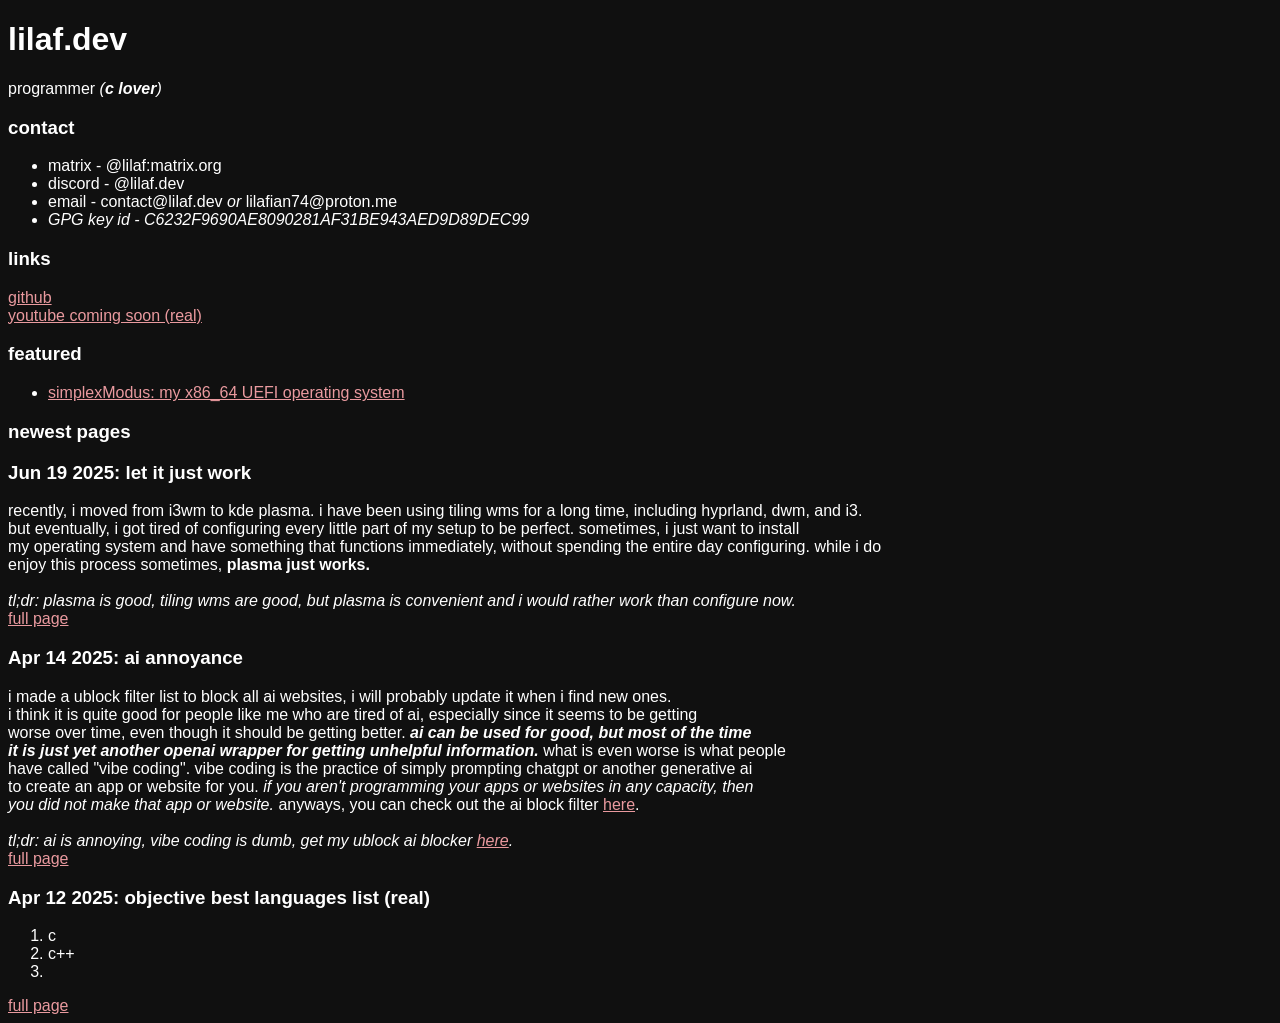
==== index.html @ 2d5d23af "fix youtube" ====
<!DOCTYPE html>
<html>
    <head>
        <title>lilaf</title>
        <meta name="description" content="low level software developer">
        <link rel="stylesheet" href="style.css">
    </head>
    <body>
        <h1>lilaf.dev</h1>

        <p>programmer <i>(<b>c lover</b>)</i></p>

        <h3>contact</h3>
        <ul>
            <li>matrix - @lilaf:matrix.org</li>
            <li>discord - @lilaf.dev</li>
            <li>email - contact@lilaf.dev <i>or</i> lilafian74@proton.me</li>
            <li><i>GPG key id - C6232F9690AE8090281AF31BE943AED9D89DEC99</i></li>
        </ul>

        <h3>links</h3>
        <a href="https://github.com/lilafian" target="_blank">github</a><br>
        <a href="https://youtube.com/@lilafdev" target="_blank">youtube coming soon (real)</a>

        <h3>featured</h3>
        <ul>
            <li><a href="https://github.com/lilafian/simplexModus" target="_blank">simplexModus: my x86_64 UEFI operating system</a></li>
        </ul>


        <h3>newest pages</h3>

        <h3>Jun 19 2025: let it just work</h3>
        <p>
        recently, i moved from i3wm to kde plasma. i have been using tiling wms for a long time, including hyprland, dwm, and i3.<br>
        but eventually, i got tired of configuring every little part of my setup to be perfect. sometimes, i just want to install<br>
        my operating system and have something that functions immediately, without spending the entire day configuring. while i do<br>
        enjoy this process sometimes, <b>plasma just works.</b>
        <br><br>
        <i>tl;dr: plasma is good, tiling wms are good, but plasma is convenient and i would rather work than configure now.</i><br>
        <a href="blog/6-19-25-let-it-just-work.html">full page</a>
        </p>
        
        <h3>Apr 14 2025: ai annoyance</h3>
        <p>
        i made a ublock filter list to block all ai websites, i will probably update it when i find new ones.<br>
        i think it is quite good for people like me who are tired of ai, especially since it seems to be getting<br>
        worse over time, even though it should be getting better. <b><i>ai can be used for good, but most of the time<br>
        it is just yet another openai wrapper for getting unhelpful information.</b></i> what is even worse is what people<br>
        have called "vibe coding". vibe coding is the practice of simply prompting chatgpt or another generative ai<br>
        to create an app or website for you. <i>if you aren't programming your apps or websites in any capacity, then<br>
        you did not make that app or website.</i> anyways, you can check out the ai block filter <a href="https://github.com/lilafian/ublock-block-ai" target="_blank">here</a>.
        <br><br>
        <i>tl;dr: ai is annoying, vibe coding is dumb, get my ublock ai blocker <a href="https://github.com/lilafian/ublock-block-ai" target="_blank">here</a>.</i>
        <br>
        <a href="blog/4-14-25-ai-annoyance.html">full page</a>
        </p>

        <h3>Apr 12 2025: objective best languages list (real)</h3>
        <ol>
            <li>c</li>
            <li>c++</li>
            <li></li>
        </ol>
        <a href="blog/4-12-25-objective-list.html">full page</a>
    </body>
</html>
---- style.css ----
body {
    background-color: #101010;
    color: white;
    font-family: sans-serif;
}

a {
    color: #ea9a9f;
}

img {
    width: 50%;
}
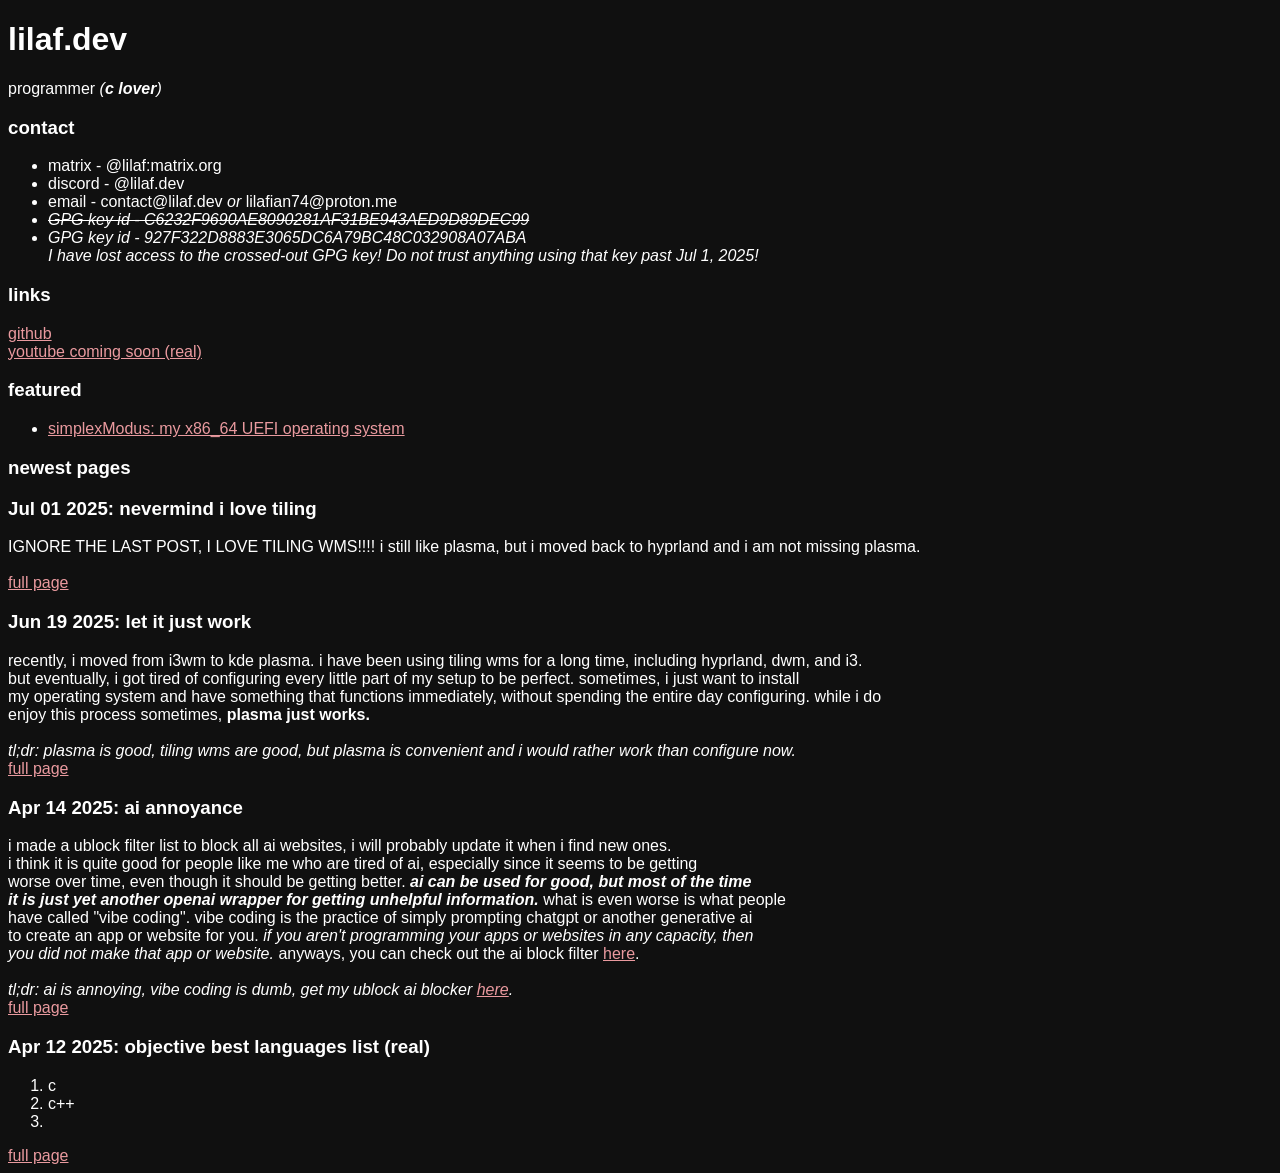
==== commit 1a0f6263: "new gpg key and post" ====
--- a/index.html
+++ b/index.html
@@ -15,7 +15,9 @@
             <li>matrix - @lilaf:matrix.org</li>
             <li>discord - @lilaf.dev</li>
             <li>email - contact@lilaf.dev <i>or</i> lilafian74@proton.me</li>
-            <li><i>GPG key id - C6232F9690AE8090281AF31BE943AED9D89DEC99</i></li>
+            <li><i><s>GPG key id - C6232F9690AE8090281AF31BE943AED9D89DEC99</s></i></li>
+            <li><i>GPG key id - 927F322D8883E3065DC6A79BC48C032908A07ABA</i></li>
+            <span><i>I have lost access to the crossed-out GPG key! Do not trust anything using that key past Jul 1, 2025!</i></span>
         </ul>
 
         <h3>links</h3>
@@ -29,6 +31,13 @@
 
 
         <h3>newest pages</h3>
+
+        <h3>Jul 01 2025: nevermind i love tiling</h3>
+        <p>
+            IGNORE THE LAST POST, I LOVE TILING WMS!!!! i still like plasma, but i moved back to hyprland and i am not missing plasma.
+        <br><br>
+        <a href="blog/7-01-25-nevermind-i-love-tiling.html">full page</a>
+        </p>
 
         <h3>Jun 19 2025: let it just work</h3>
         <p>
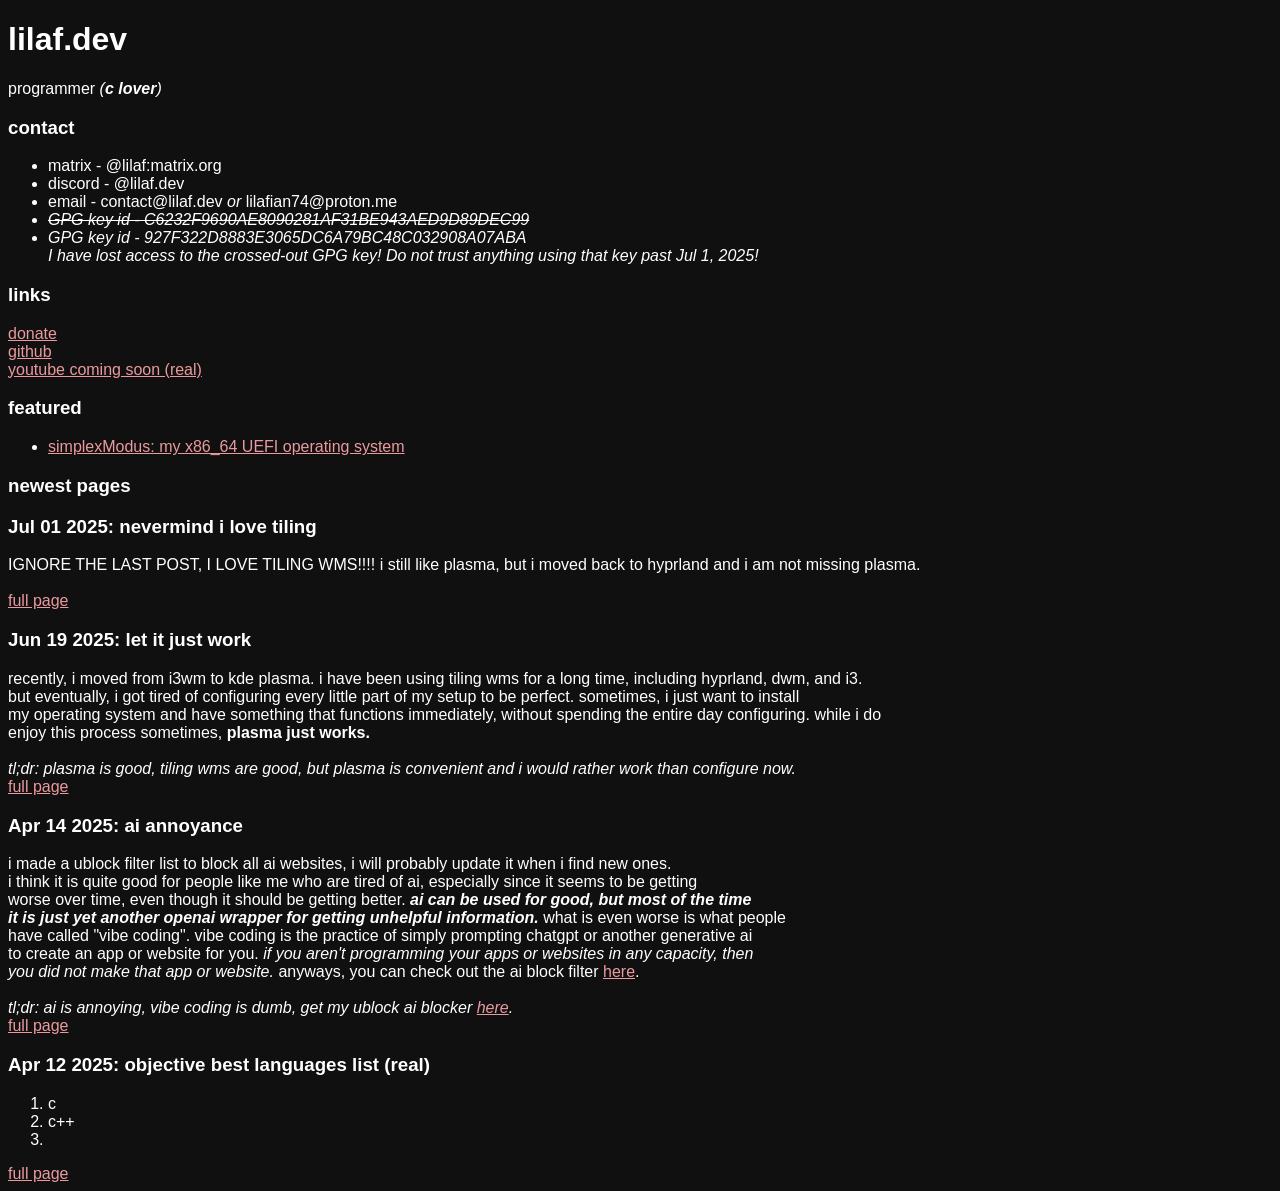
==== commit d01febd8: "add donation link" ====
--- a/index.html
+++ b/index.html
@@ -21,6 +21,7 @@
         </ul>
 
         <h3>links</h3>
+        <a href="https://coff.ee/lilaf" target="_blank">donate</a><br>
         <a href="https://github.com/lilafian" target="_blank">github</a><br>
         <a href="https://youtube.com/@lilafdev" target="_blank">youtube coming soon (real)</a>
 
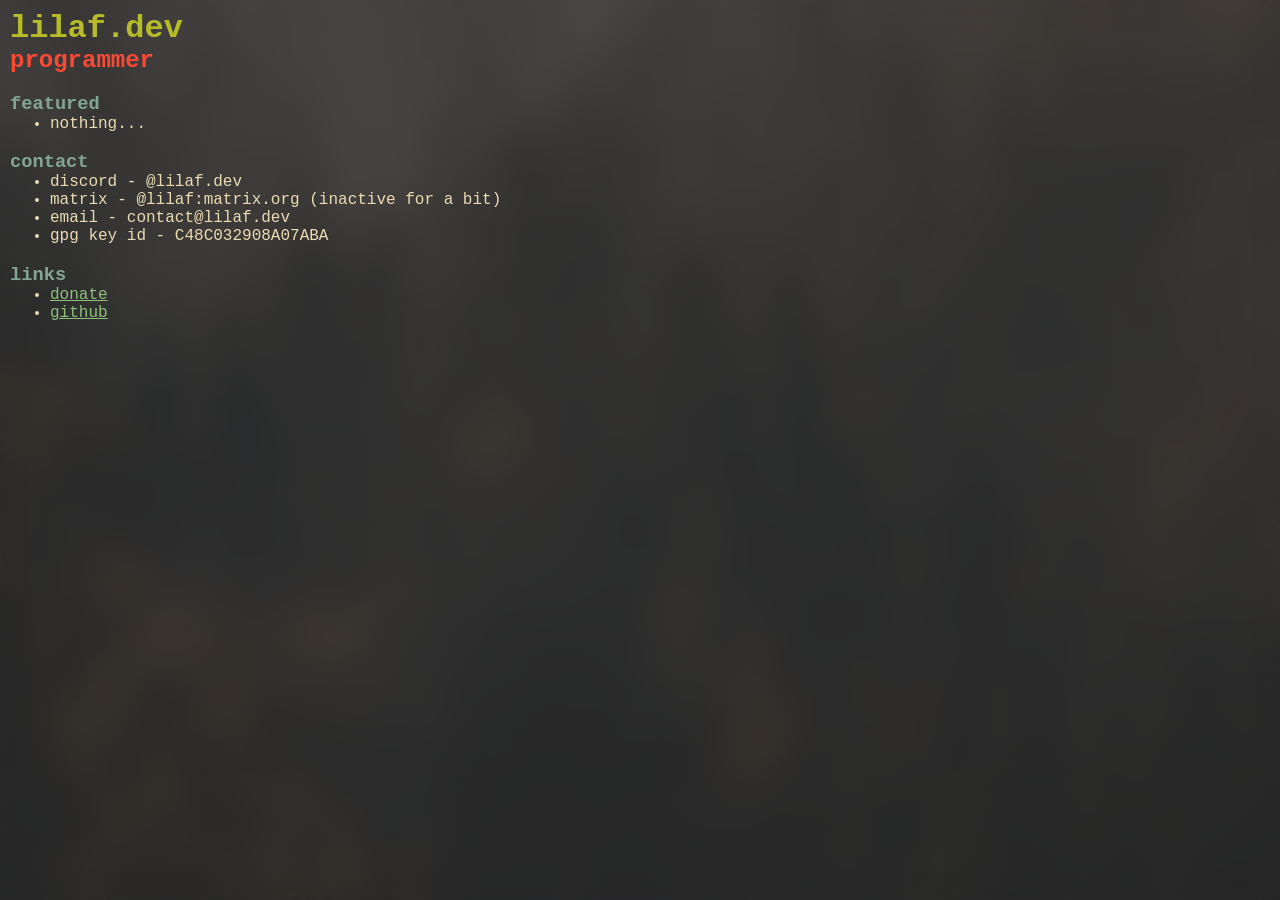
==== commit 4f0b1ebc: "new site" ====
--- a/index.html
+++ b/index.html
@@ -1,77 +1,34 @@
 <!DOCTYPE html>
 <html>
     <head>
-        <title>lilaf</title>
-        <meta name="description" content="low level software developer">
-        <link rel="stylesheet" href="style.css">
+        <title>lilaf.dev</title>
+        <link href="style.css" rel="stylesheet">
     </head>
     <body>
+        <img src="img/forest-2.jpg" class="bgimg">
+        <div class="tbgc bgimg-cover"></div>
+        <div class="bgimg-cover"></div>
+
         <h1>lilaf.dev</h1>
-
-        <p>programmer <i>(<b>c lover</b>)</i></p>
+        <h2>programmer</h2>
+        
+        <h3>featured</h3>
+            <ul>
+                <li>nothing...</li>
+            </ul>
 
         <h3>contact</h3>
-        <ul>
-            <li>matrix - @lilaf:matrix.org</li>
-            <li>discord - @lilaf.dev</li>
-            <li>email - contact@lilaf.dev <i>or</i> lilafian74@proton.me</li>
-            <li><i><s>GPG key id - C6232F9690AE8090281AF31BE943AED9D89DEC99</s></i></li>
-            <li><i>GPG key id - 927F322D8883E3065DC6A79BC48C032908A07ABA</i></li>
-            <span><i>I have lost access to the crossed-out GPG key! Do not trust anything using that key past Jul 1, 2025!</i></span>
-        </ul>
+            <ul>
+                <li>discord - @lilaf.dev</li>
+                <li>matrix - @lilaf:matrix.org (inactive for a bit)</li>
+                <li>email - contact@lilaf.dev</li>
+                <li>gpg key id - C48C032908A07ABA</li>
+            </ul>
 
         <h3>links</h3>
-        <a href="https://coff.ee/lilaf" target="_blank">donate</a><br>
-        <a href="https://github.com/lilafian" target="_blank">github</a><br>
-        <a href="https://youtube.com/@lilafdev" target="_blank">youtube coming soon (real)</a>
-
-        <h3>featured</h3>
-        <ul>
-            <li><a href="https://github.com/lilafian/simplexModus" target="_blank">simplexModus: my x86_64 UEFI operating system</a></li>
-        </ul>
-
-
-        <h3>newest pages</h3>
-
-        <h3>Jul 01 2025: nevermind i love tiling</h3>
-        <p>
-            IGNORE THE LAST POST, I LOVE TILING WMS!!!! i still like plasma, but i moved back to hyprland and i am not missing plasma.
-        <br><br>
-        <a href="blog/7-01-25-nevermind-i-love-tiling.html">full page</a>
-        </p>
-
-        <h3>Jun 19 2025: let it just work</h3>
-        <p>
-        recently, i moved from i3wm to kde plasma. i have been using tiling wms for a long time, including hyprland, dwm, and i3.<br>
-        but eventually, i got tired of configuring every little part of my setup to be perfect. sometimes, i just want to install<br>
-        my operating system and have something that functions immediately, without spending the entire day configuring. while i do<br>
-        enjoy this process sometimes, <b>plasma just works.</b>
-        <br><br>
-        <i>tl;dr: plasma is good, tiling wms are good, but plasma is convenient and i would rather work than configure now.</i><br>
-        <a href="blog/6-19-25-let-it-just-work.html">full page</a>
-        </p>
-        
-        <h3>Apr 14 2025: ai annoyance</h3>
-        <p>
-        i made a ublock filter list to block all ai websites, i will probably update it when i find new ones.<br>
-        i think it is quite good for people like me who are tired of ai, especially since it seems to be getting<br>
-        worse over time, even though it should be getting better. <b><i>ai can be used for good, but most of the time<br>
-        it is just yet another openai wrapper for getting unhelpful information.</b></i> what is even worse is what people<br>
-        have called "vibe coding". vibe coding is the practice of simply prompting chatgpt or another generative ai<br>
-        to create an app or website for you. <i>if you aren't programming your apps or websites in any capacity, then<br>
-        you did not make that app or website.</i> anyways, you can check out the ai block filter <a href="https://github.com/lilafian/ublock-block-ai" target="_blank">here</a>.
-        <br><br>
-        <i>tl;dr: ai is annoying, vibe coding is dumb, get my ublock ai blocker <a href="https://github.com/lilafian/ublock-block-ai" target="_blank">here</a>.</i>
-        <br>
-        <a href="blog/4-14-25-ai-annoyance.html">full page</a>
-        </p>
-
-        <h3>Apr 12 2025: objective best languages list (real)</h3>
-        <ol>
-            <li>c</li>
-            <li>c++</li>
-            <li></li>
-        </ol>
-        <a href="blog/4-12-25-objective-list.html">full page</a>
+            <ul>
+                <li><a target="_blank" href="https://coff.ee/lilaf">donate</a></li>
+                <li><a target="_blank" href="https://github.com/lilafian">github</a></li>
+            </ul>
     </body>
 </html>
--- a/style.css
+++ b/style.css
@@ -1,13 +1,56 @@
 body {
-    background-color: #101010;
-    color: white;
-    font-family: sans-serif;
+    background-color: #282828;
+    font-family: "IosevkaTerm Nerd Font", "ZedMono Nerd Font", "Terminus", Courier, monospace;
+    margin: 10px;
+}
+
+h1, h2 {
+    margin: 0;
+    padding: 0;
+}
+
+h1 {
+    color: #b8bb28;
+}
+
+h2 {
+    color: #fb4934;
+}
+
+h3 {
+    margin-bottom: 0;
+    padding-bottom: 0;
+    color: #83a598;
+}
+
+ul {
+    margin: 0;
+    color: #ebdbb2;
 }
 
 a {
-    color: #ea9a9f;
+    color: #8ec07c;
 }
 
-img {
-    width: 50%;
+.bgimg {
+    position: absolute;
+    top: 0;
+    left: 0;
+    width: 100vw;
+    height: 100vh;
+    z-index: -100;
 }
+
+.tbgc {
+    background-color: #282828cc;
+}
+
+.bgimg-cover {
+    backdrop-filter: blur(12px);
+    width: 100vw;
+    height: 100vh;
+    z-index: -99;
+    position: absolute;
+    top: 0;
+    left: 0;
+}
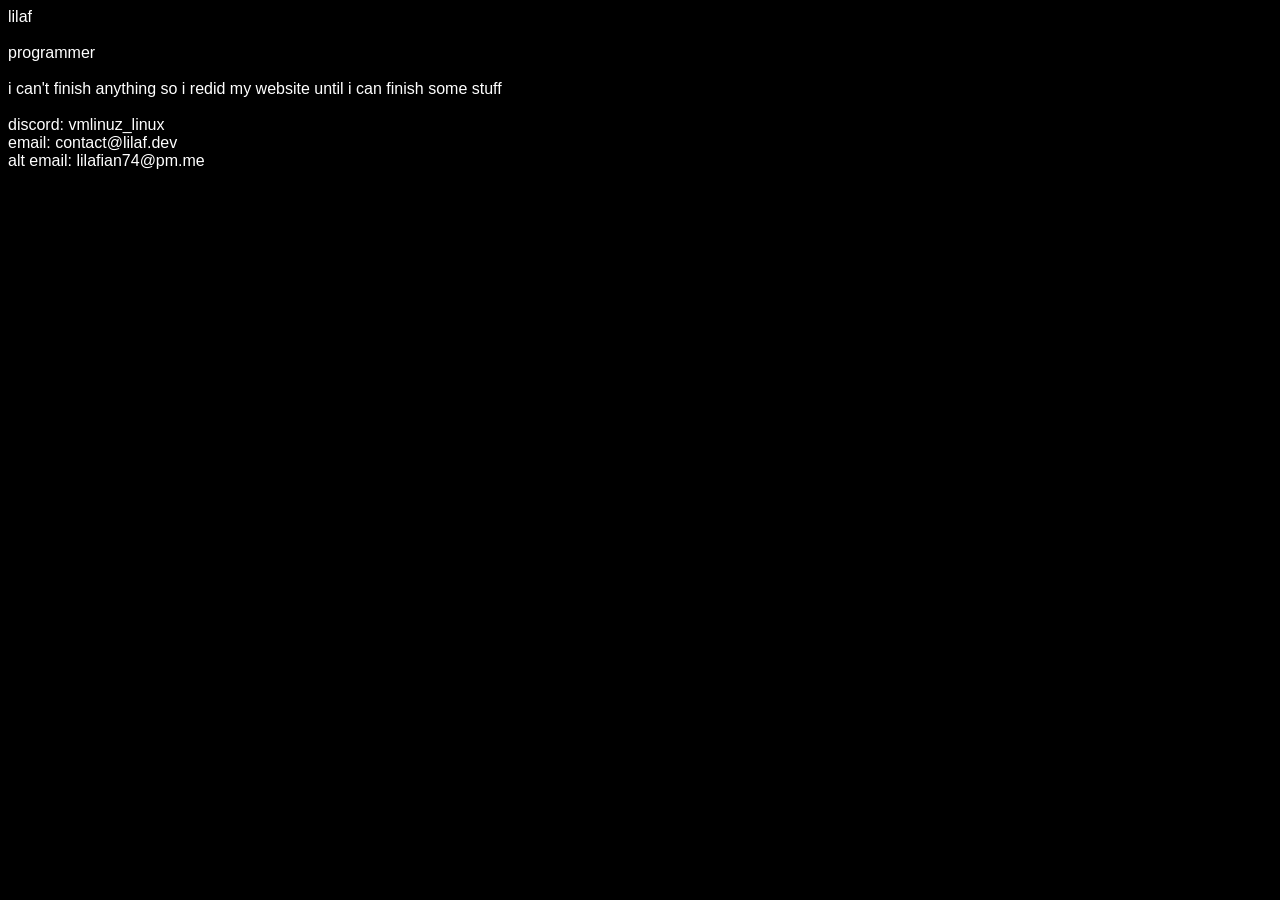
==== commit 8d72d096: "init commit" ====
--- a/index.html
+++ b/index.html
@@ -1,34 +1,24 @@
-<!DOCTYPE html>
+<!doctype html>
 <html>
-    <head>
-        <title>lilaf.dev</title>
-        <link href="style.css" rel="stylesheet">
-    </head>
-    <body>
-        <img src="img/forest-2.jpg" class="bgimg">
-        <div class="tbgc bgimg-cover"></div>
-        <div class="bgimg-cover"></div>
-
-        <h1>lilaf.dev</h1>
-        <h2>programmer</h2>
-        
-        <h3>featured</h3>
-            <ul>
-                <li>nothing...</li>
-            </ul>
-
-        <h3>contact</h3>
-            <ul>
-                <li>discord - @lilaf.dev</li>
-                <li>matrix - @lilaf:matrix.org (inactive for a bit)</li>
-                <li>email - contact@lilaf.dev</li>
-                <li>gpg key id - C48C032908A07ABA</li>
-            </ul>
-
-        <h3>links</h3>
-            <ul>
-                <li><a target="_blank" href="https://coff.ee/lilaf">donate</a></li>
-                <li><a target="_blank" href="https://github.com/lilafian">github</a></li>
-            </ul>
-    </body>
+        <head>
+                <title>lilaf</title>
+                <style>
+body {
+        background-color: black;
+        color: white;
+        font-family: sans-serif;
+}
+                </style>
+        </head>
+        <body>
+                lilaf
+                <br><br>    
+                programmer
+                <br><br>
+                i can't finish anything so i redid my website until i can finish some stuff
+                <br><br>
+                discord: vmlinuz_linux<br>
+                email: contact@lilaf.dev<br>
+                alt email: lilafian74@pm.me<br>
+        </body>
 </html>
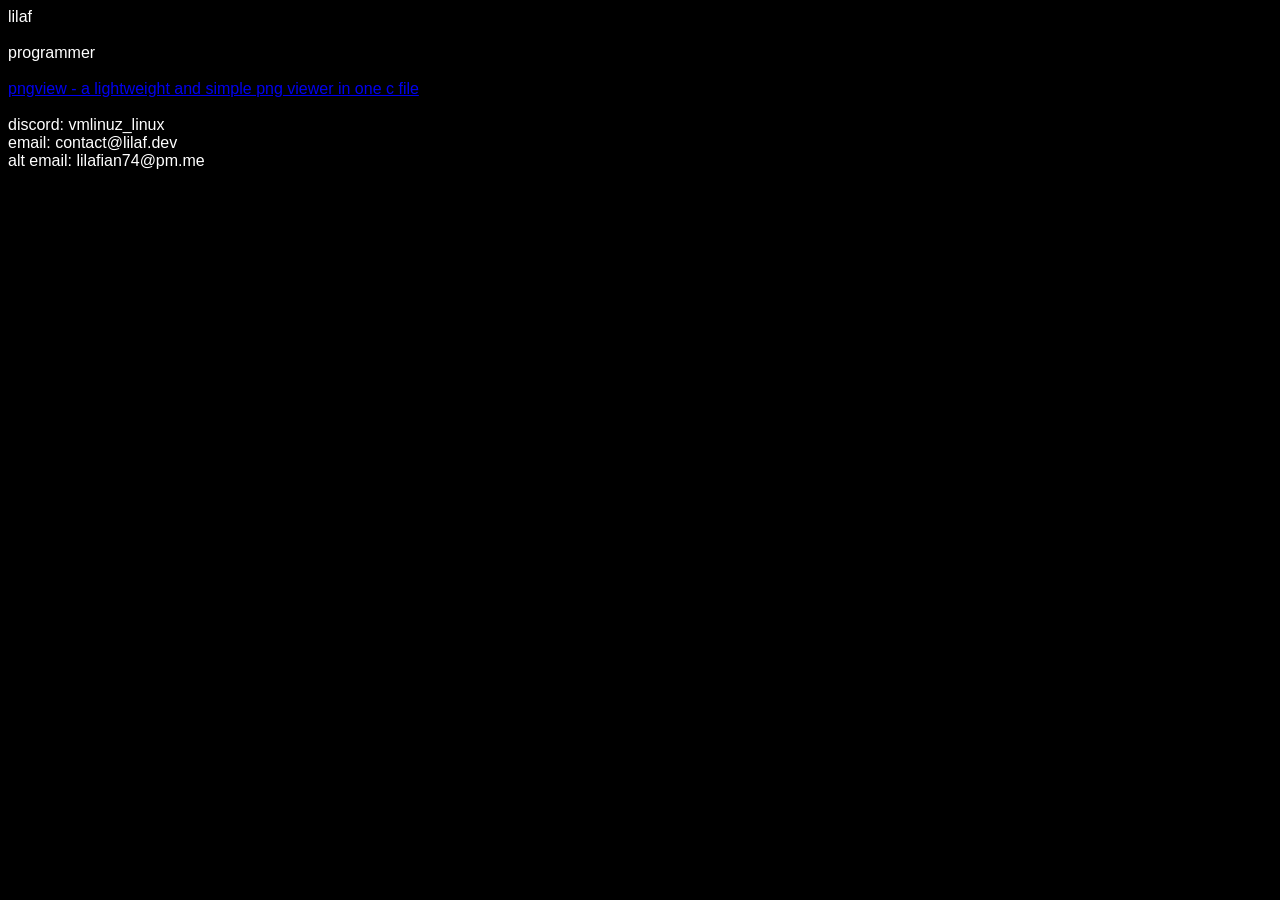
==== commit 4b293d62: "add pngview" ====
--- a/index.html
+++ b/index.html
@@ -15,7 +15,7 @@
                 <br><br>    
                 programmer
                 <br><br>
-                i can't finish anything so i redid my website until i can finish some stuff
+                <a href="https://github.com/lilafian/pngview">pngview - a lightweight and simple png viewer in one c file</a>
                 <br><br>
                 discord: vmlinuz_linux<br>
                 email: contact@lilaf.dev<br>
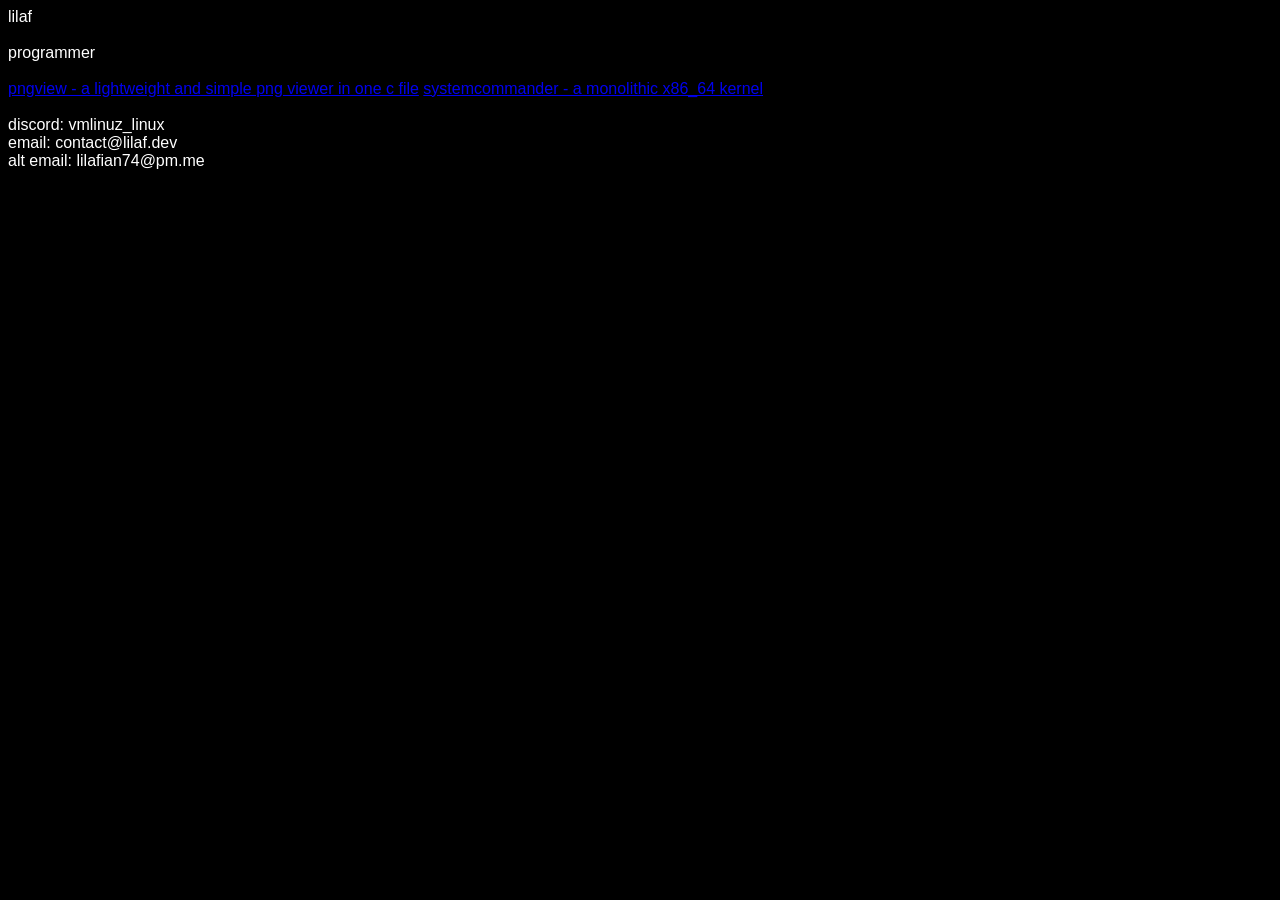
==== commit a19b1506: "Codeberg move and add systemcommander" ====
--- a/index.html
+++ b/index.html
@@ -15,7 +15,8 @@
                 <br><br>    
                 programmer
                 <br><br>
-                <a href="https://github.com/lilafian/pngview">pngview - a lightweight and simple png viewer in one c file</a>
+                <a href="https://codeberg.org/lilaf/pngview">pngview - a lightweight and simple png viewer in one c file</a>
+                <a href="https://codeberg.org/lilaf/systemcommander">systemcommander - a monolithic x86_64 kernel</a>
                 <br><br>
                 discord: vmlinuz_linux<br>
                 email: contact@lilaf.dev<br>
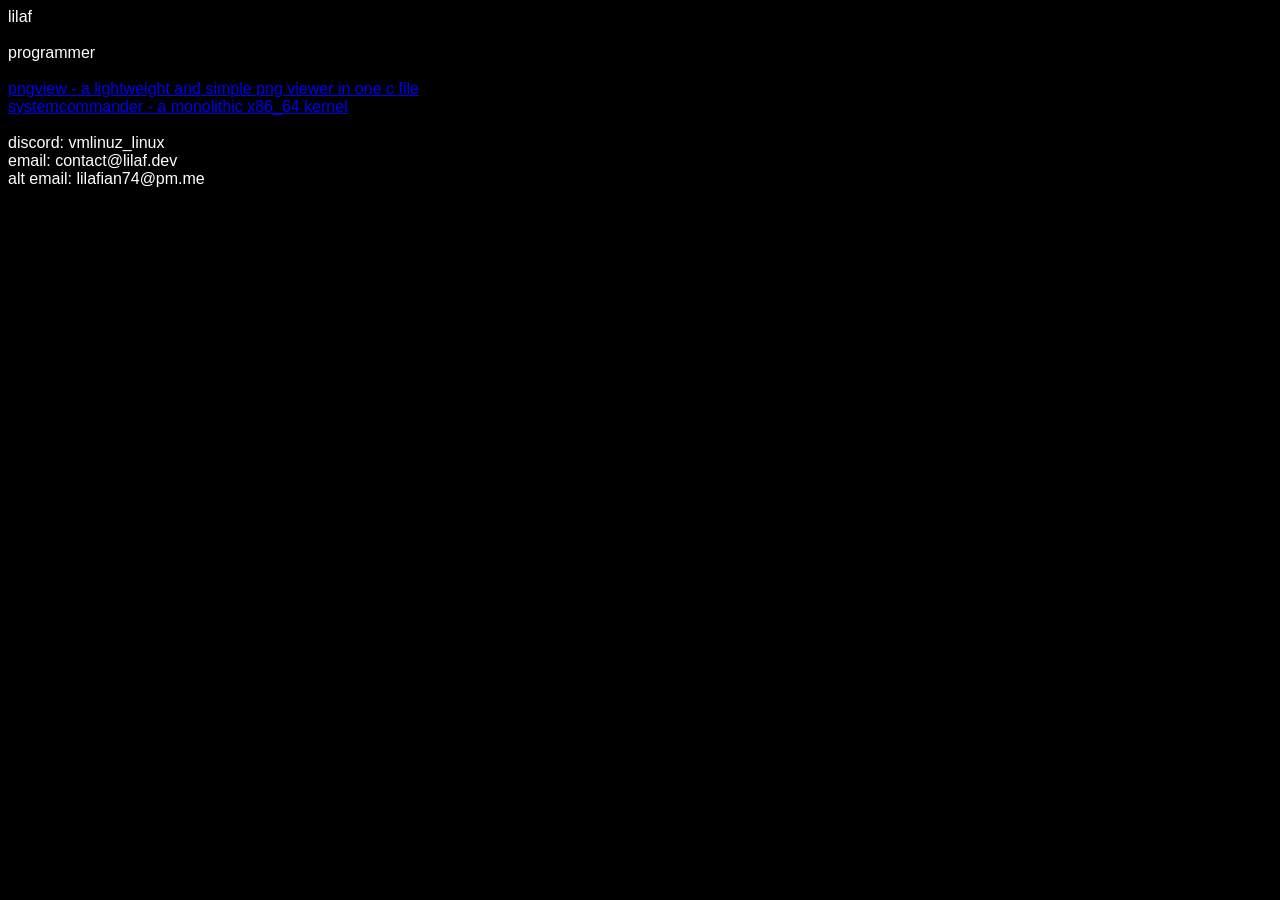
==== commit c81cbcbb: "linebreak" ====
--- a/index.html
+++ b/index.html
@@ -15,7 +15,7 @@
                 <br><br>    
                 programmer
                 <br><br>
-                <a href="https://codeberg.org/lilaf/pngview">pngview - a lightweight and simple png viewer in one c file</a>
+                <a href="https://codeberg.org/lilaf/pngview">pngview - a lightweight and simple png viewer in one c file</a><br>
                 <a href="https://codeberg.org/lilaf/systemcommander">systemcommander - a monolithic x86_64 kernel</a>
                 <br><br>
                 discord: vmlinuz_linux<br>
